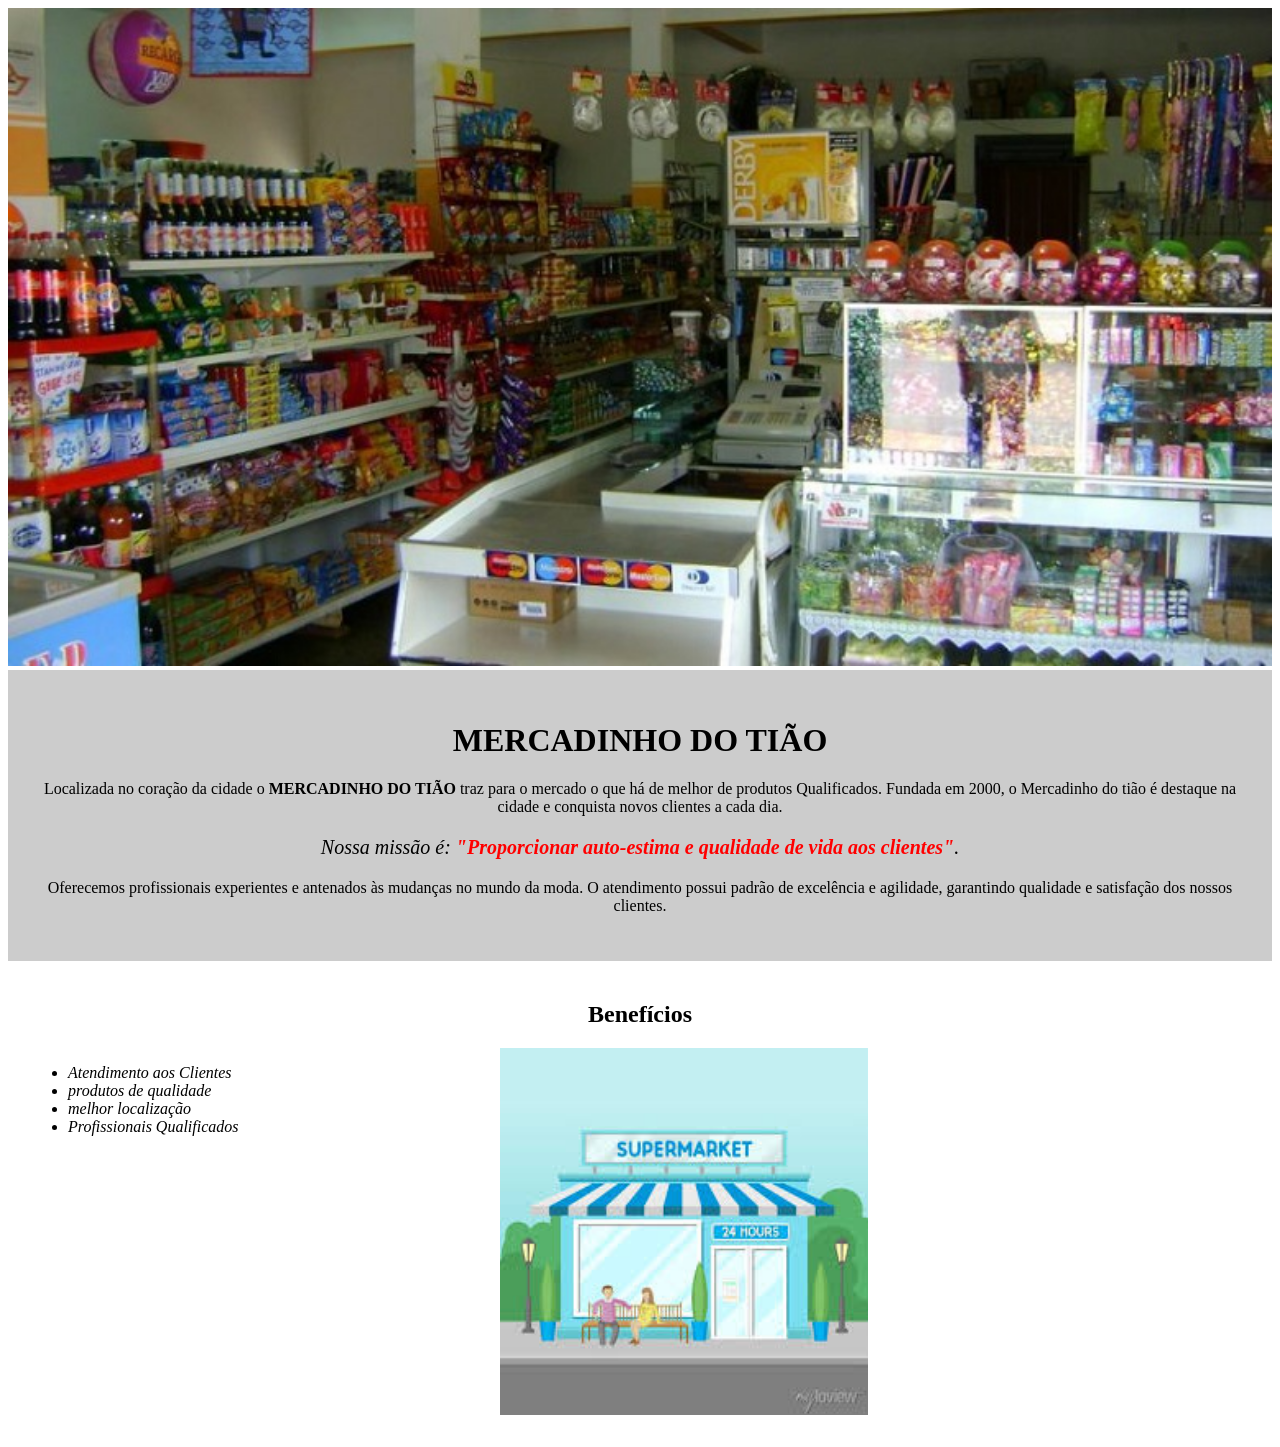
==== index.html @ 2072050f "Add files via upload" ====
<!DOCTYPE html>
<html lang="pt-br">
<head>
    <meta charset="UTF-8">
    <meta name="viewport" content="width=device-width, initial-scale=6.0">
    <title>MERCADINHO DO TIÃO</title>

    <link rel = "stylesheet" href = "style.css">
    
    
</head>
<body>

    <img id="banner" src="mercadinho.jpg">
    
    <div class = "principal">
        <h1>MERCADINHO DO TIÃO</h1>

        <p>Localizada no coração da cidade o <strong>MERCADINHO DO TIÃO</strong> traz para o mercado o que há de melhor de produtos Qualificados. 
        Fundada em 2000, o Mercadinho do tião é destaque na cidade e conquista novos clientes a cada dia.</p>

        <p id="missao"><em>Nossa missão é: <strong>"Proporcionar auto-estima e qualidade de vida aos clientes"</strong>.</em></p>

        <p>Oferecemos profissionais experientes e antenados às mudanças no mundo da moda. 
        O atendimento possui padrão de excelência e agilidade, garantindo qualidade e satisfação dos nossos clientes.</p>

    </div>
    
    <div class = "beneficios">
        <h2>Benefícios</h2>
        <ul>
            <li class="itens">Atendimento aos Clientes</li>
            <li class="itens">produtos de qualidade</li>
            <li class="itens">melhor localização</li>
            <li class="itens">Profissionais Qualificados</li>
        </ul>
        <img id="beneficios_img" src = "images.jpeg
        ">
    </div>
    
    

   

</body>
</html>
---- style.css ----
body {

}

#banner {
    width: 100%;
}

.principal {
    background: #CCCCCC;
    padding: 30px;
}

h1, p {
    text-align: center;
}

#missao {
    font-size: 20px;
}

em strong {
    color: red;
}

h2{
    text-align: center;
}

ul{
    display: inline-block;
    vertical-align: top;
    width: 20%;
    margin-right: 15%;
}

.itens {
    font-style: italic;
}

.beneficios{
    background-color: #FFFFFF;
    padding: 20px;
}

#beneficios_img{
    width: 30%;
}
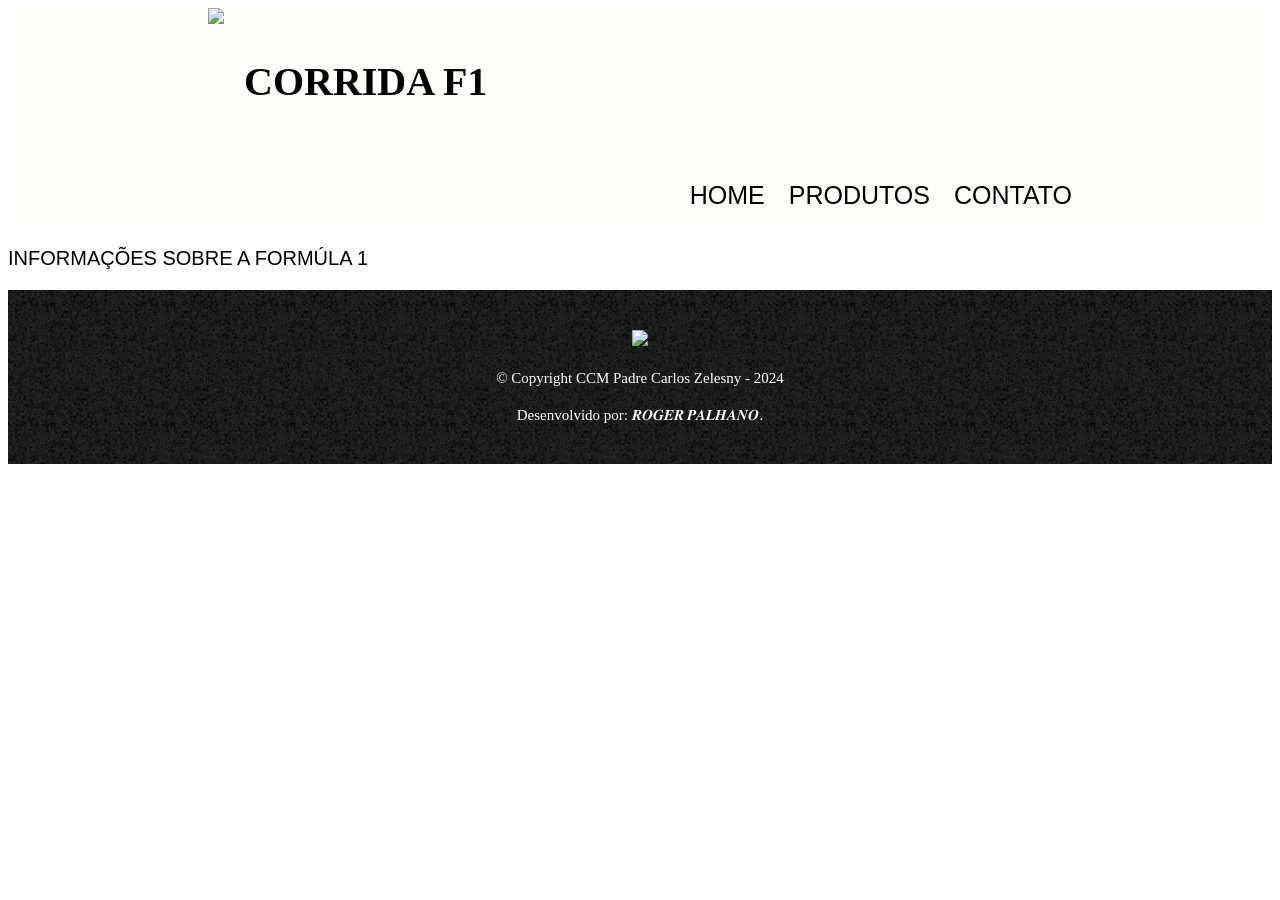
==== commit 2202d764: "2024 EDERSON" ====
--- a/index.html
+++ b/index.html
@@ -1,46 +1,37 @@
-<!DOCTYPE html>
-<html lang="pt-br">
-<head>
-    <meta charset="UTF-8">
-    <meta name="viewport" content="width=device-width, initial-scale=6.0">
-    <title>MERCADINHO DO TIÃO</title>
-
-    <link rel = "stylesheet" href = "style.css">
-    
-    
-</head>
-<body>
-
-    <img id="banner" src="mercadinho.jpg">
-    
-    <div class = "principal">
-        <h1>MERCADINHO DO TIÃO</h1>
-
-        <p>Localizada no coração da cidade o <strong>MERCADINHO DO TIÃO</strong> traz para o mercado o que há de melhor de produtos Qualificados. 
-        Fundada em 2000, o Mercadinho do tião é destaque na cidade e conquista novos clientes a cada dia.</p>
-
-        <p id="missao"><em>Nossa missão é: <strong>"Proporcionar auto-estima e qualidade de vida aos clientes"</strong>.</em></p>
-
-        <p>Oferecemos profissionais experientes e antenados às mudanças no mundo da moda. 
-        O atendimento possui padrão de excelência e agilidade, garantindo qualidade e satisfação dos nossos clientes.</p>
-
-    </div>
-    
-    <div class = "beneficios">
-        <h2>Benefícios</h2>
-        <ul>
-            <li class="itens">Atendimento aos Clientes</li>
-            <li class="itens">produtos de qualidade</li>
-            <li class="itens">melhor localização</li>
-            <li class="itens">Profissionais Qualificados</li>
-        </ul>
-        <img id="beneficios_img" src = "images.jpeg
-        ">
-    </div>
-    
-    
-
-   
-
-</body>
-</html>
+<!DOCTYPE html>
+<html lang="pt-br">
+<head>
+
+    <meta charset="UTF-8">
+    <meta http-equiv="X-UA-Compatible" content="IE=edge">
+    <meta name="viewport" content="width=device-width, initial-scale=1.0">
+    <link rel="stylesheet" href="style.css">
+    <title>CORRIDA F1</title>
+</head>
+<body>
+    <header>
+        <div class="logo-site">	
+            <a href="#"><img src="logo.avif"></a>
+            <h1><a href="#">CORRIDA F1</a></h1>
+        </div>
+        <nav>
+            <ul>
+                <li><a href="index.html">Home</a></li>
+                <li><a href="produtos.html">Produtos</a></li>
+                <li><a href="contato.html">Contato</a></li>
+            </ul>
+        </nav>
+    </header>
+    <main>
+        <h1></h1>
+        <p></p>
+        <p>INFORMAÇÕES SOBRE A FORMÚLA 1</p>
+        
+    </main>
+    <footer>
+        <img src="logo.avif">
+		<p class="copyright">&copy; Copyright CCM Padre Carlos Zelesny - 2024</p>
+        <p class="copyright">Desenvolvido por: 𝑹𝑶𝑮𝑬𝑹 𝑷𝑨𝑳𝑯𝑨𝑵𝑶.</p>
+    </footer>
+</body>
+</html>
--- a/style.css
+++ b/style.css
@@ -1,49 +1,124 @@
-body {
-
-}
-
-#banner {
-    width: 100%;
-}
-
-.principal {
-    background: #CCCCCC;
-    padding: 30px;
-}
-
-h1, p {
-    text-align: center;
-}
-
-#missao {
-    font-size: 20px;
-}
-
-em strong {
-    color: red;
-}
-
-h2{
-    text-align: center;
-}
-
-ul{
-    display: inline-block;
-    vertical-align: top;
-    width: 20%;
-    margin-right: 15%;
-}
-
-.itens {
-    font-style: italic;
-}
-
-.beneficios{
-    background-color: #FFFFFF;
-    padding: 20px;
-}
-
-#beneficios_img{
-    width: 30%;
-}
-
+header{
+    background-color: rgb(255, 255, 251);
+    display: table;
+    width: 100%;
+}
+
+.logo-site{
+    float:left;
+    margin: 0 0 0 200px;
+}
+
+.logo-site img{
+    float:left;
+    max-width: 200px;
+}
+
+.logo-site h1{
+    display: inline-block;
+    margin: 50px 0 0 20px;
+}
+
+.logo-site h1 a{
+    text-decoration: none;
+    color: #000000;
+    font-weight: bold;
+	font-size: 40px;
+}
+
+nav{
+    float: right;
+    margin: 0 200px 0 150px;
+}
+
+nav li{
+    display: inline-block;
+    margin: 60px 0 0 20px;
+}
+
+nav a {
+	text-transform: uppercase;
+    font-family: Helvetica;
+	color: #000000;
+	font-size: 25px;
+	text-decoration: none;
+}
+
+nav a:hover {
+	color: #ff0000;
+}
+
+
+
+
+
+
+
+main {
+    background-color: rgb(255, 255, 255);
+    font-family: Arial, Helvetica, sans-serif;
+}
+
+main p{
+    font-size: 20px;
+}
+
+.produtos {
+	width: 940px;
+	margin: 0 auto;
+	padding: 50px 0;
+}
+.produtos li {
+    display: inline-block;
+    text-align: center;
+    width: 30%;
+    vertical-align: top;
+    margin: 0 1.5%;
+    padding: 30px 20px;
+    box-sizing: border-box;
+    border: 2px solid black;
+    border-radius: 10px;
+}
+.produtos li:hover{
+    border-color: red;
+}
+.produtos li:active{
+    border-color: blue;
+}
+.produtos li:hover h2{
+    font-size: 34px;
+}
+.produtos h2{
+    font-size:30px;
+    font-weight: bold;
+}
+.produto-descricao{
+    font-size: 18px;
+}
+.produto-preco{
+    font-size: 22px;
+    font-weight: bold;
+    margin-top: 10px;
+}
+
+
+
+
+footer {
+	text-align: center;
+	background: url("bg.jpg");
+	padding: 40px 0;
+}
+
+footer img{
+    width: 300px;
+}
+
+.copyright {
+	color: #FFFFFF;
+	font-size: 15px;
+	margin: 20px 0 0;
+}
+
+
+
